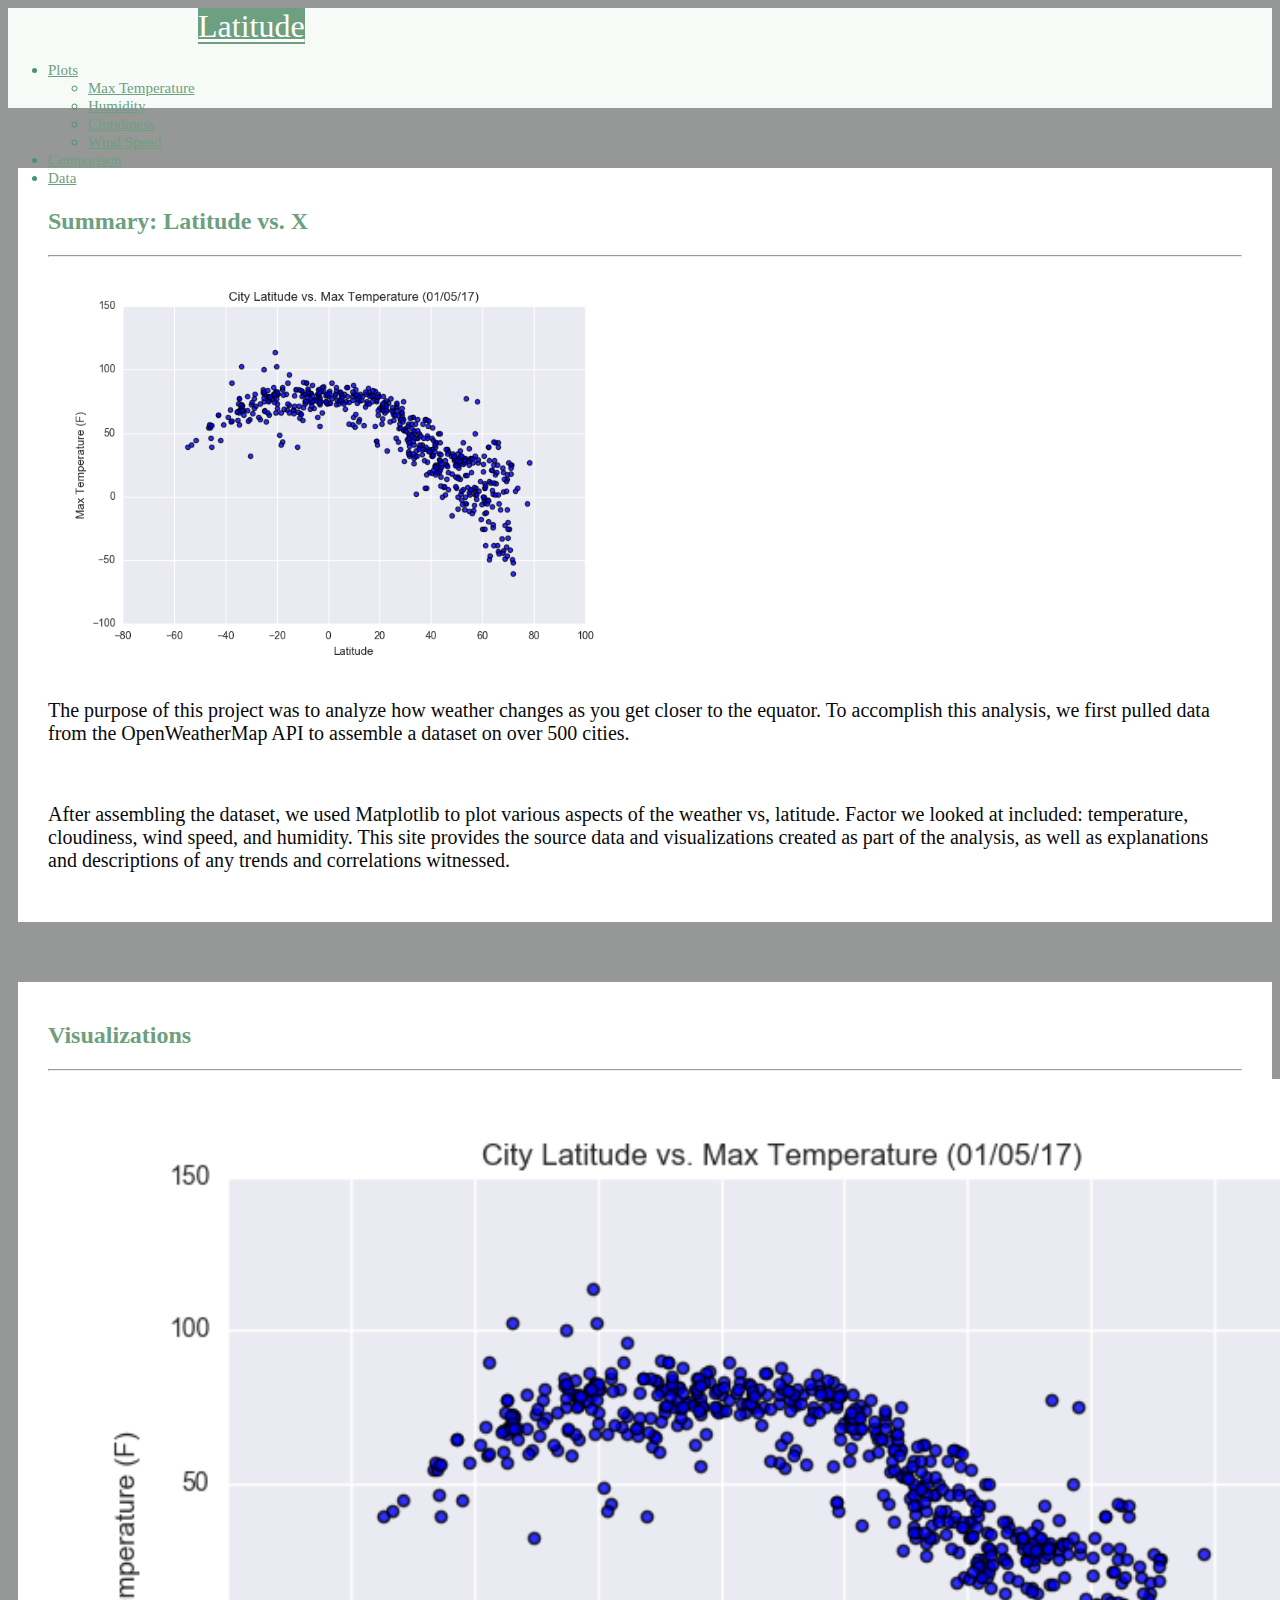
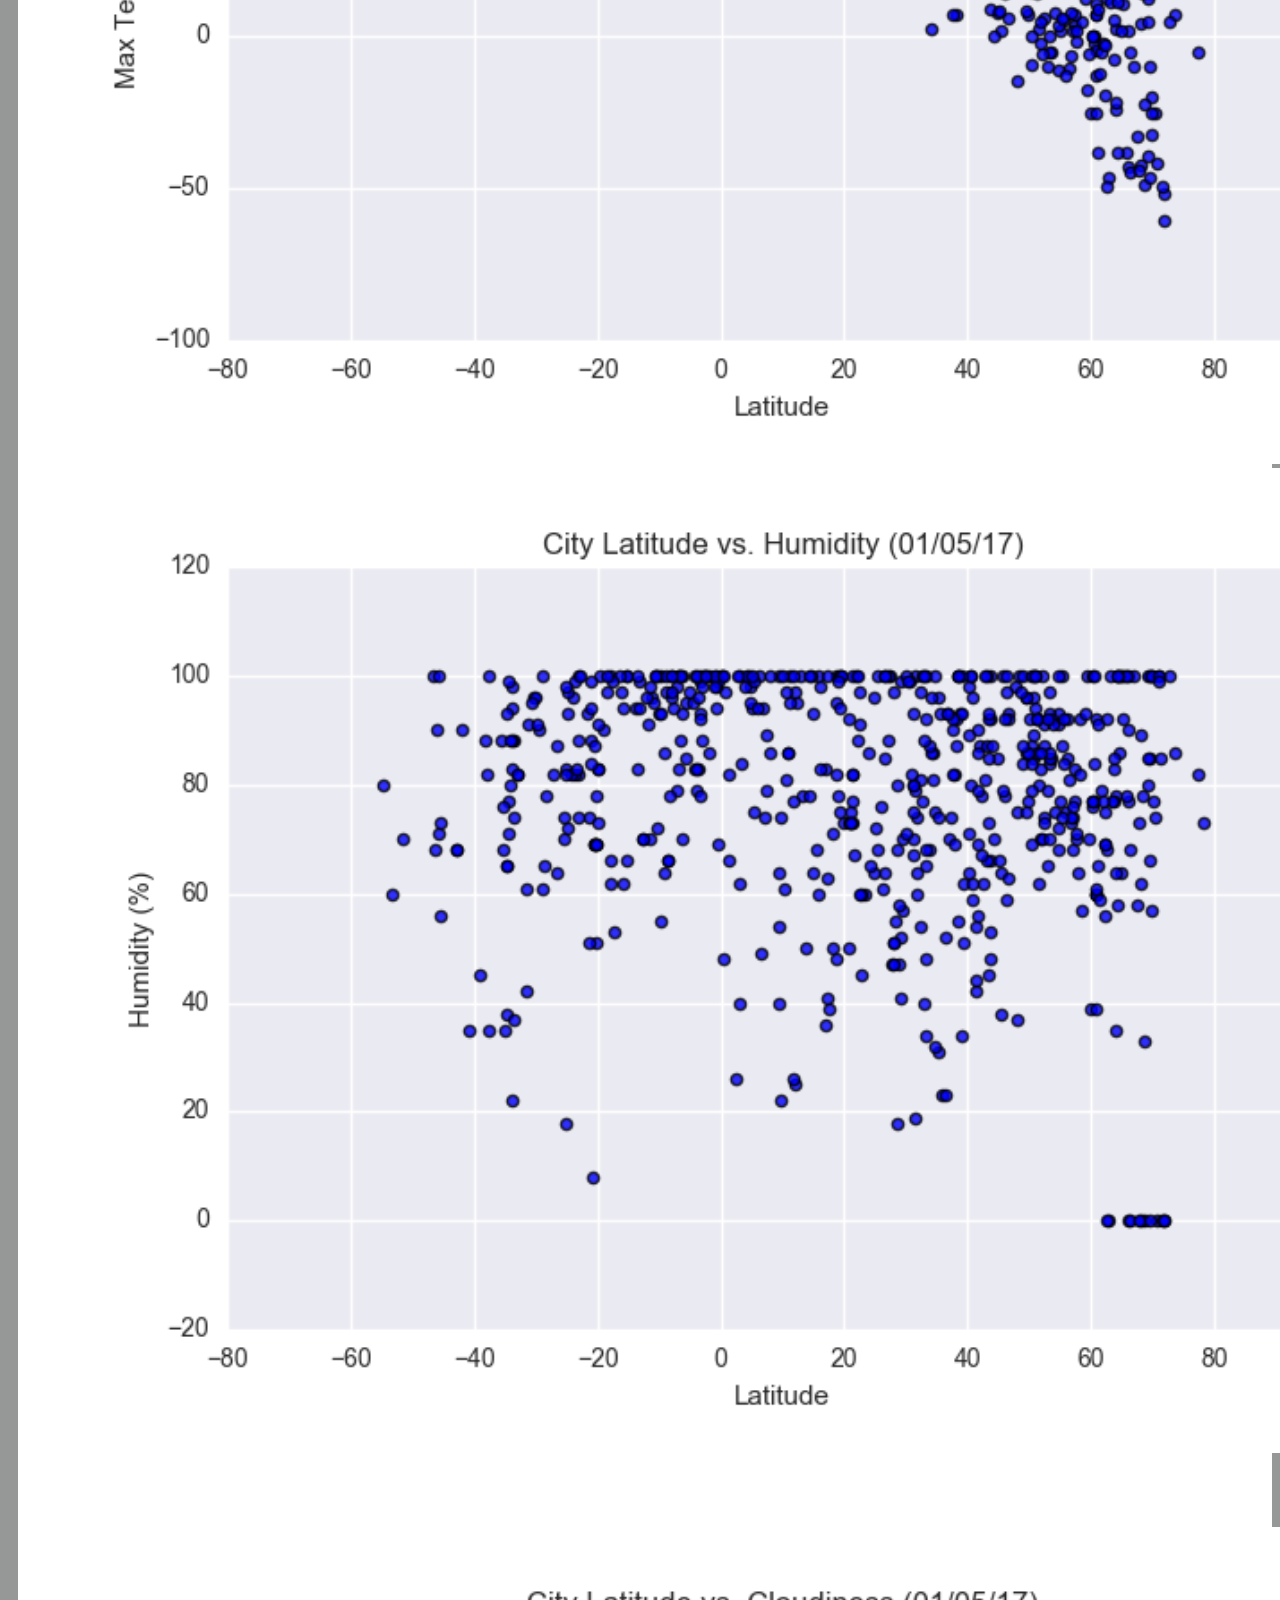
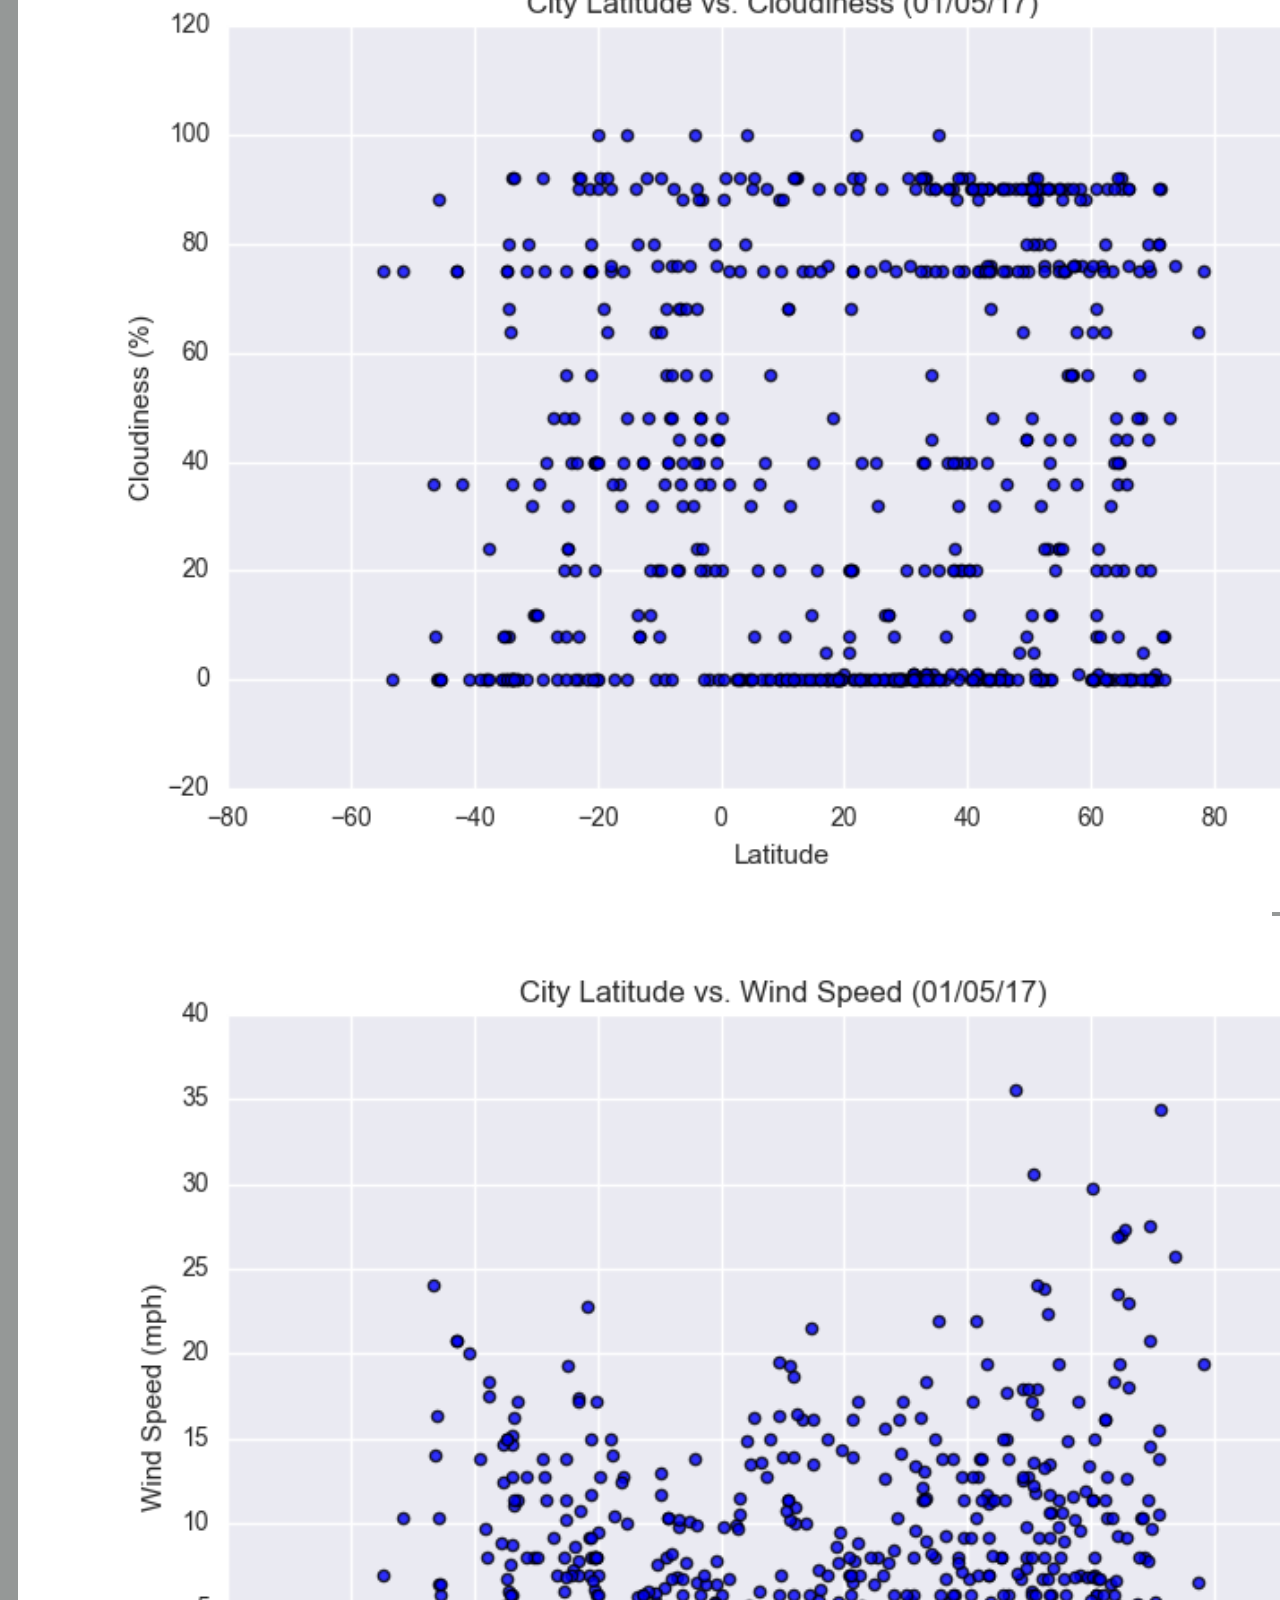
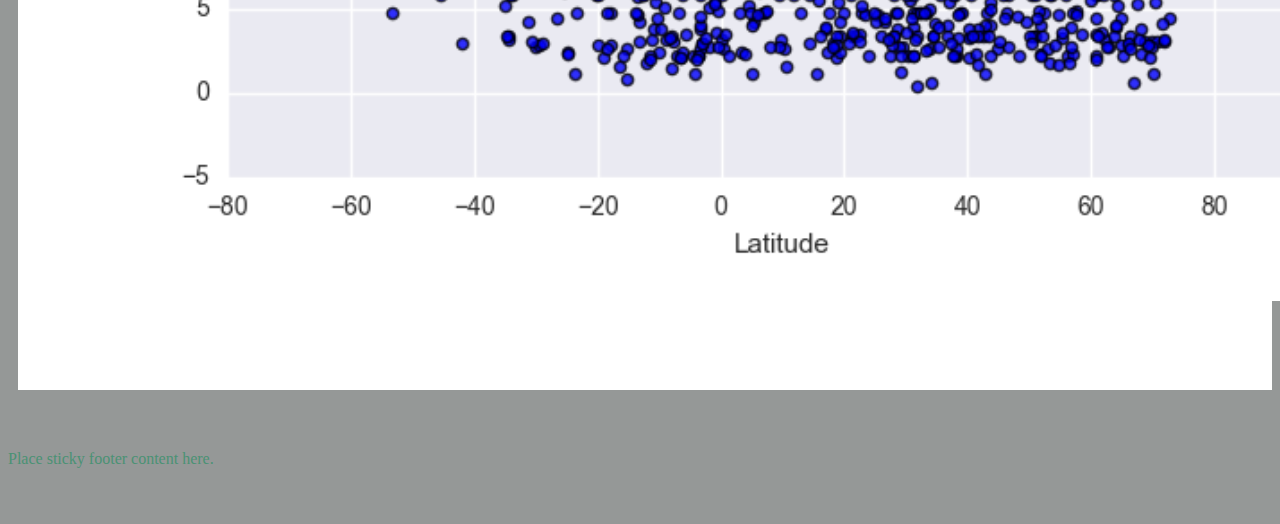
==== index.html @ 535ccab8 "second commit" ====
<!doctype html>
<html lang="en">
  <head>
    <meta charset="UTF-8">
    <title>Weather Changes Dashboard</title>    
    <link href="https://cdn.jsdelivr.net/npm/bootstrap@5.2.0-beta1/dist/css/bootstrap.min.css" rel="stylesheet" integrity="sha384-0evHe/X+R7YkIZDRvuzKMRqM+OrBnVFBL6DOitfPri4tjfHxaWutUpFmBp4vmVor" crossorigin="anonymous">
    <script src="https://code.jquery.com/jquery-3.3.1.slim.min.js" integrity="sha384-q8i/X+965DzO0rT7abK41JStQIAqVgRVzpbzo5smXKp4YfRvH+8abtTE1Pi6jizo" crossorigin="anonymous"></script>
    <script src="https://cdnjs.cloudflare.com/ajax/libs/popper.js/1.14.7/umd/popper.min.js" integrity="sha384-UO2eT0CpHqdSJQ6hJty5KVphtPhzWj9WO1clHTMGa3JDZwrnQq4sF86dIHNDz0W1" crossorigin="anonymous"></script>
    <script src="https://stackpath.bootstrapcdn.com/bootstrap/4.3.1/js/bootstrap.min.js" integrity="sha384-JjSmVgyd0p3pXB1rRibZUAYoIIy6OrQ6VrjIEaFf/nJGzIxFDsf4x0xIM+B07jRM" crossorigin="anonymous"></script>
    <link rel="stylesheet" type="text/css" href="main.css">

  </head>
  <body>

  <div class="navigation">
    <nav class="navbar navbar-expand-lg navbar-light fixed-top bg-light">
        <div class="container-fluid">
          <a class="navbar-brand" style="background-color: rgb(108, 160, 128)" href="index.html">Latitude</a>
          <button class="navbar-toggler collapsed" type="button" data-toggle="collapse" data-target="#navbarTogglerDemo03" aria-controls="navbarTogglerDemo03" aria-expanded="false" aria-label="Toggle navigation">
            <span class="navbar-toggler-icon"></span>
          </button>
          <div class="collapse navbar-collapse" id="navbarNavDropdown">
            <ul class="navbar-nav ms-auto mb-2 mb-md-0">
              <li class="nav-item dropdown">
                <a class="nav-link dropdown-toggle show" href="#" id="dropdown04" data-bs-toggle="dropdown" aria-expanded="true">Plots</a>
                <ul class="dropdown-menu show" aria-labelledby="dropdown04" data-bs-popper="static">
                  <li><a class="dropdown-item" href="./Visualizations/temperature.html">Max Temperature</a></li>
                  <li><a class="dropdown-item" href="./Visualizations/humidity.html">Humidity</a></li>
                  <li><a class="dropdown-item" href="./Visualizations/cloudiness.html">Cloudiness</a></li>
                  <li><a class="dropdown-item" href="./Visualizations/wind_speed.html">Wind Speed</a></li>
                </ul>
              </li>
              <li class="nav-item">
                <a class="nav-link active" href="./Visualizations/comparison.html">Comparison</a>
              </li>
              <li class="nav-item">
                <a class="nav-link active" aria-current="page" href="./Visualizations/data.html">Data</a>
              </li>
            </ul>
          </div>
        </div>
      </nav>
  </div>  

<!--Map information content-->
  <div class="container">
    
    <!-- Left Column -->
    <div class="row mt-5">
        <div class="col-lg-8 col-md-12">
            <div class="box" style="padding-bottom: 30px;">
                <h2>Summary: Latitude vs. X</h2>
                <hr>
                <div class="col-12">
                    <img src="./Assets/images/Fig1.png" class = "visualization rounded float-left" alt = "Lat vs. Temp">
                    <p>The purpose of this project was to analyze how weather changes as you get closer to the equator.
                      To accomplish this analysis, we first pulled data from the OpenWeatherMap API to assemble a dataset on over 500 cities.
                     </p>
                </div>   
                         <br>
                        <p>After assembling the dataset, we used Matplotlib to plot various aspects of the weather vs, latitude. Factor we looked at included: temperature, cloudiness, wind speed, and humidity. 
                          This site provides the source data and visualizations created as part of the analysis, as well as explanations and descriptions of any trends and correlations witnessed.
                        </p>    
            </div>

      </div>
      
      <!-- Right Column -->
      <div class="col-lg-4 col-md-12">
        <div class="box">
            <h2>Visualizations</h2>
            <hr>
            <div class="container">
                <div class="row" style="padding-bottom: 70px;">
                    <div class="col-6">
                        <a href="./Visualizations/temperature.html">
                        <img src="./Assets/images/Fig1.png" alt="Max Temperature Graph">
                        </a>
                    </div>
                    <div class="col-6">
                        <a href="./Visualizations/humidity.html">
                        <img src="./Assets/images/Fig2.png" alt="Humidity Graph">
                        </a>
                    </div>
                </div>
                <div class="row" style="padding-bottom: 70px;">
                    <div class="col-6">
                        <a href="./Visualizations/cloudiness.html">
                        <img src="./Assets/images/Fig3.png" alt="Cloudiness Graph">
                        </a>
                    </div>
                    <div class="col-6">
                        <a href="./Visualizations/wind_speed.html">
                            <img src="./Assets/images/Fig4.png" alt="Wind Speed Graph">
                        </a>
                    </div>
                </div>
            </div>
        </div>
      </div>
    </div>
  </div>


  <!-- FOOTER -->
  <!-- <footer class="container"> -->
    <footer class="footer mt-auto py-3 bg-light">
        <div class="container">
          <span class="text-muted">Place sticky footer content here.</span>
        </div>
      </footer>
    <!-- <p class="float-end"><a href="#">Back to top</a></p>
    <p>&copy; 2017–2022 Company, Inc. &middot; <a href="#">Privacy</a> &middot; <a href="#">Terms</a></p>
  </footer>
</main> -->


<script src="https://cdn.jsdelivr.net/npm/bootstrap@5.2.0-beta1/dist/js/bootstrap.bundle.min.js" integrity="sha384-pprn3073KE6tl6bjs2QrFaJGz5/SUsLqktiwsUTF55Jfv3qYSDhgCecCxMW52nD2" crossorigin="anonymous"></script>

      
  </body>
</html>
---- main.css ----
/* CSS
-------------------------------------------------- */
body {
  background-repeat: 3rem;
  padding-bottom: 3rem;
  color: #4a9274;
  background-color:rgb(149, 152, 151)
}

.navbar {
  background-color: rgb(246, 251, 248);
  margin-bottom: 20px;
  max-height: 100px;
}
/* Since positioning the image, we need to help out the caption */
.navigation .navbar-brand {
  color:rgb(253, 254, 253);
  margin-left: 190px;
  padding: inherit;
  font-size: xx-large;
}

.navbar-toggler {
  padding: 0.25rem 0.75rem;
  font-size: 1.25rem;
  line-height: 1;
  background-color: transparent;
  border: 1px solid transparent;
  border-radius: 0.25rem;
}

img {
  width: 120%;
  height: 120%;
  object-fit: contain;
}

.img1 {
  width: 100%;
  height: 100%;
}

a {
  color: rgb(108, 160, 128);
  font-size: 15px;
}

.visualization {
  width: 50%;
  height: 50%;
  object-fit: contain;
}

.table {
  font-size: 15px;
  border-top-color: rgb(255, 255, 255);
}

h2 {
  color: rgb(108, 160, 128);
  font-weight: bolder;
  padding-top: 10px;
}

p {
  color: rgb(10, 10, 10);
  font-family: 'segoe ui';
  font-size: 20px;
  }

.box {
  margin-top: 60px;
  margin-bottom: 60px;
  margin-left: 10px;
  padding: 10px 30px 15px;
  color:rgb(108, 160, 128);
  background-color: #ffffff;
}
/* .box-1 {
  height: 100%;
  width: 100%;
} */
@media(max-width: 992px) {
  .navbar-expand-lg {
  background-color: #000000;
  }
  .navbar {
    max-height: none;
    padding: inherit;
  }
  .navbar div {
    margin: inherit;
    background-color: rgb(108, 160, 128);
  }
  .navbar-brand {
    padding: 10px;
  }
  button{
    margin-right: 30px;
  }
  button:focus {
    outline: 1px dotted;
    outline: auto 5px;
  }
}
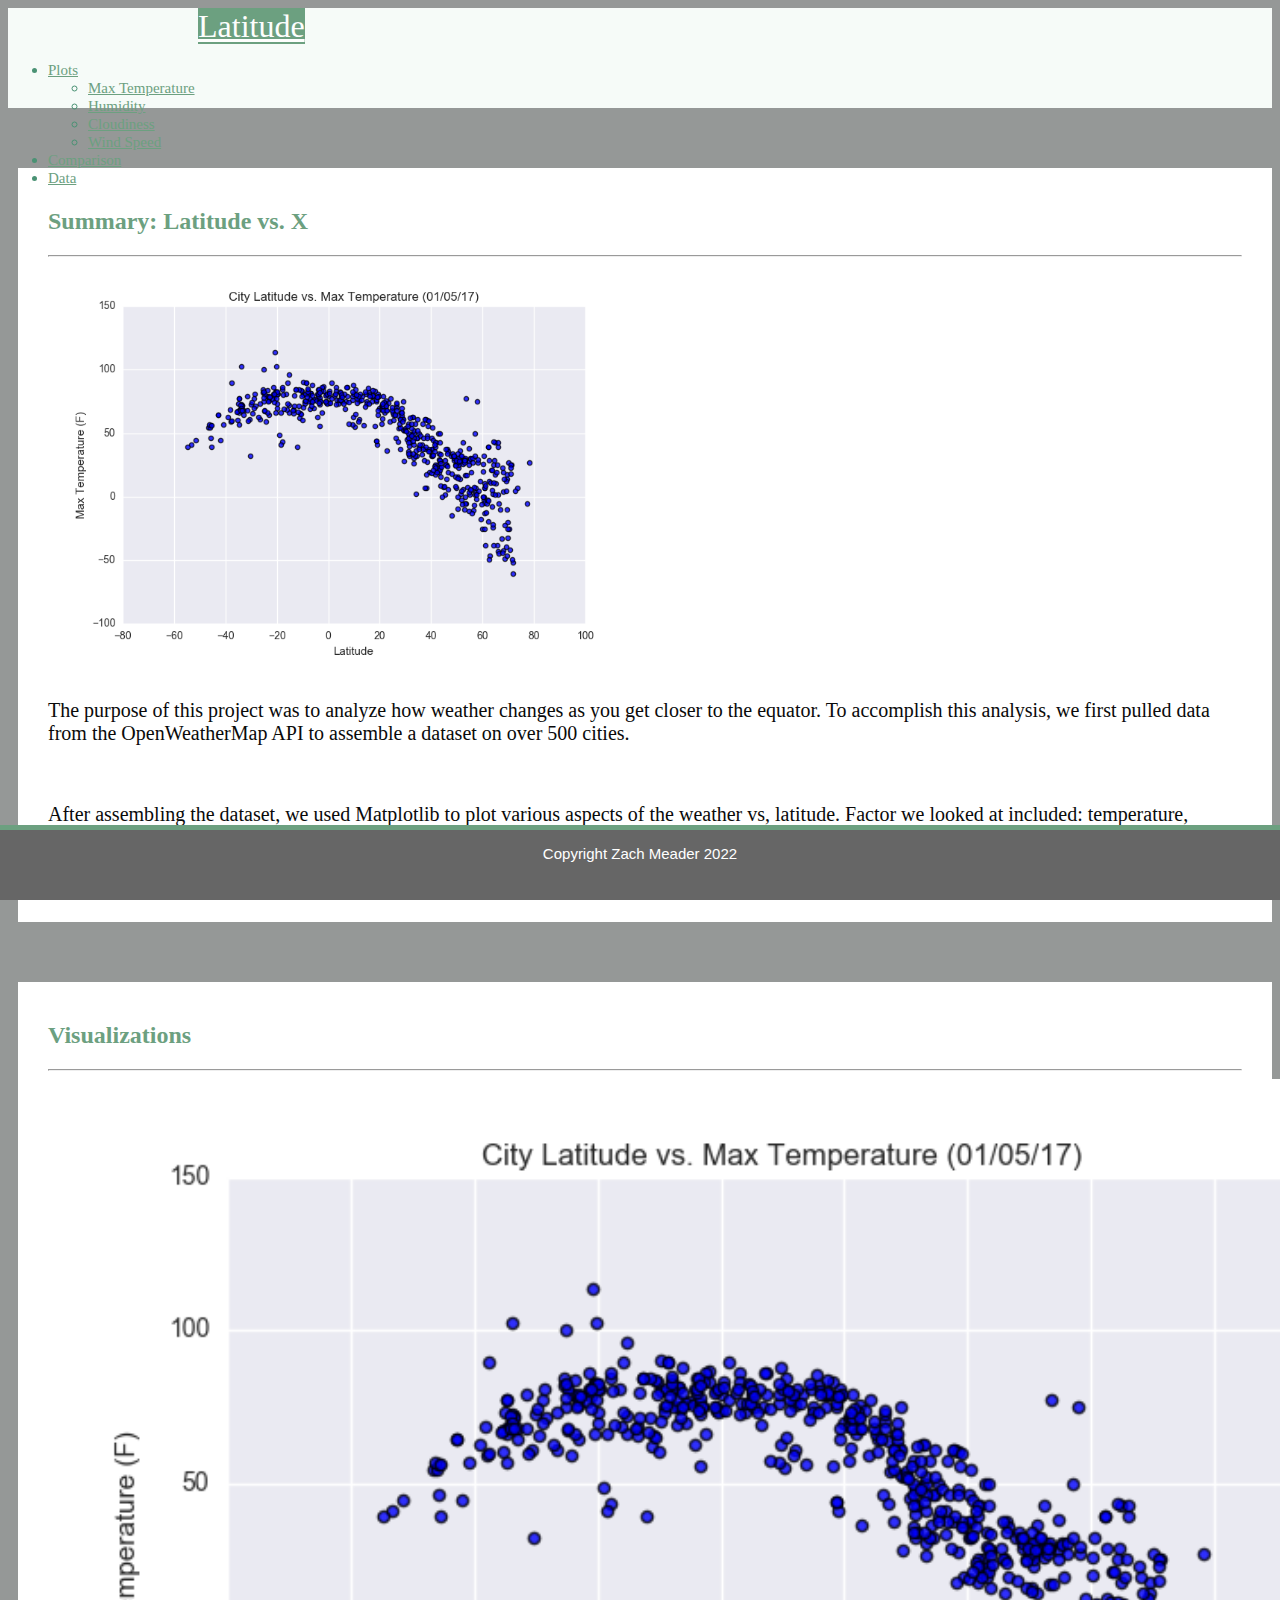
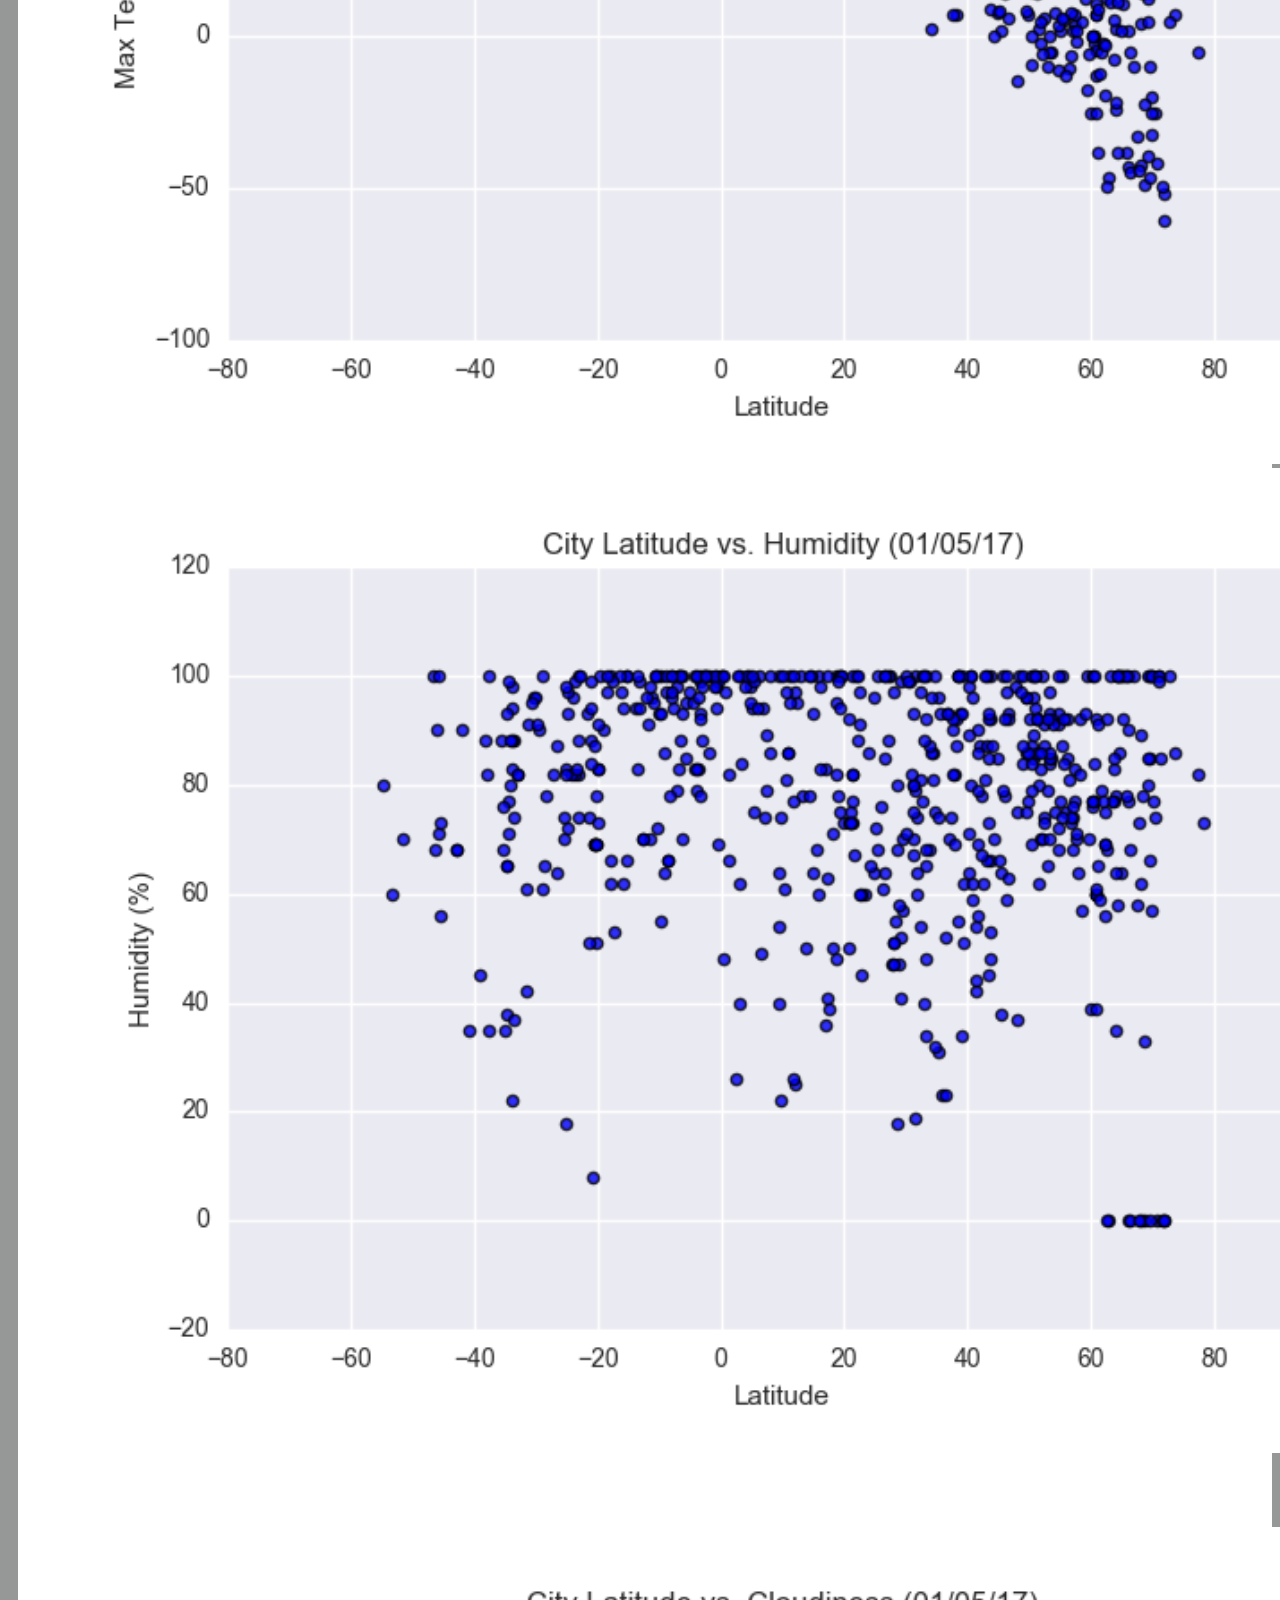
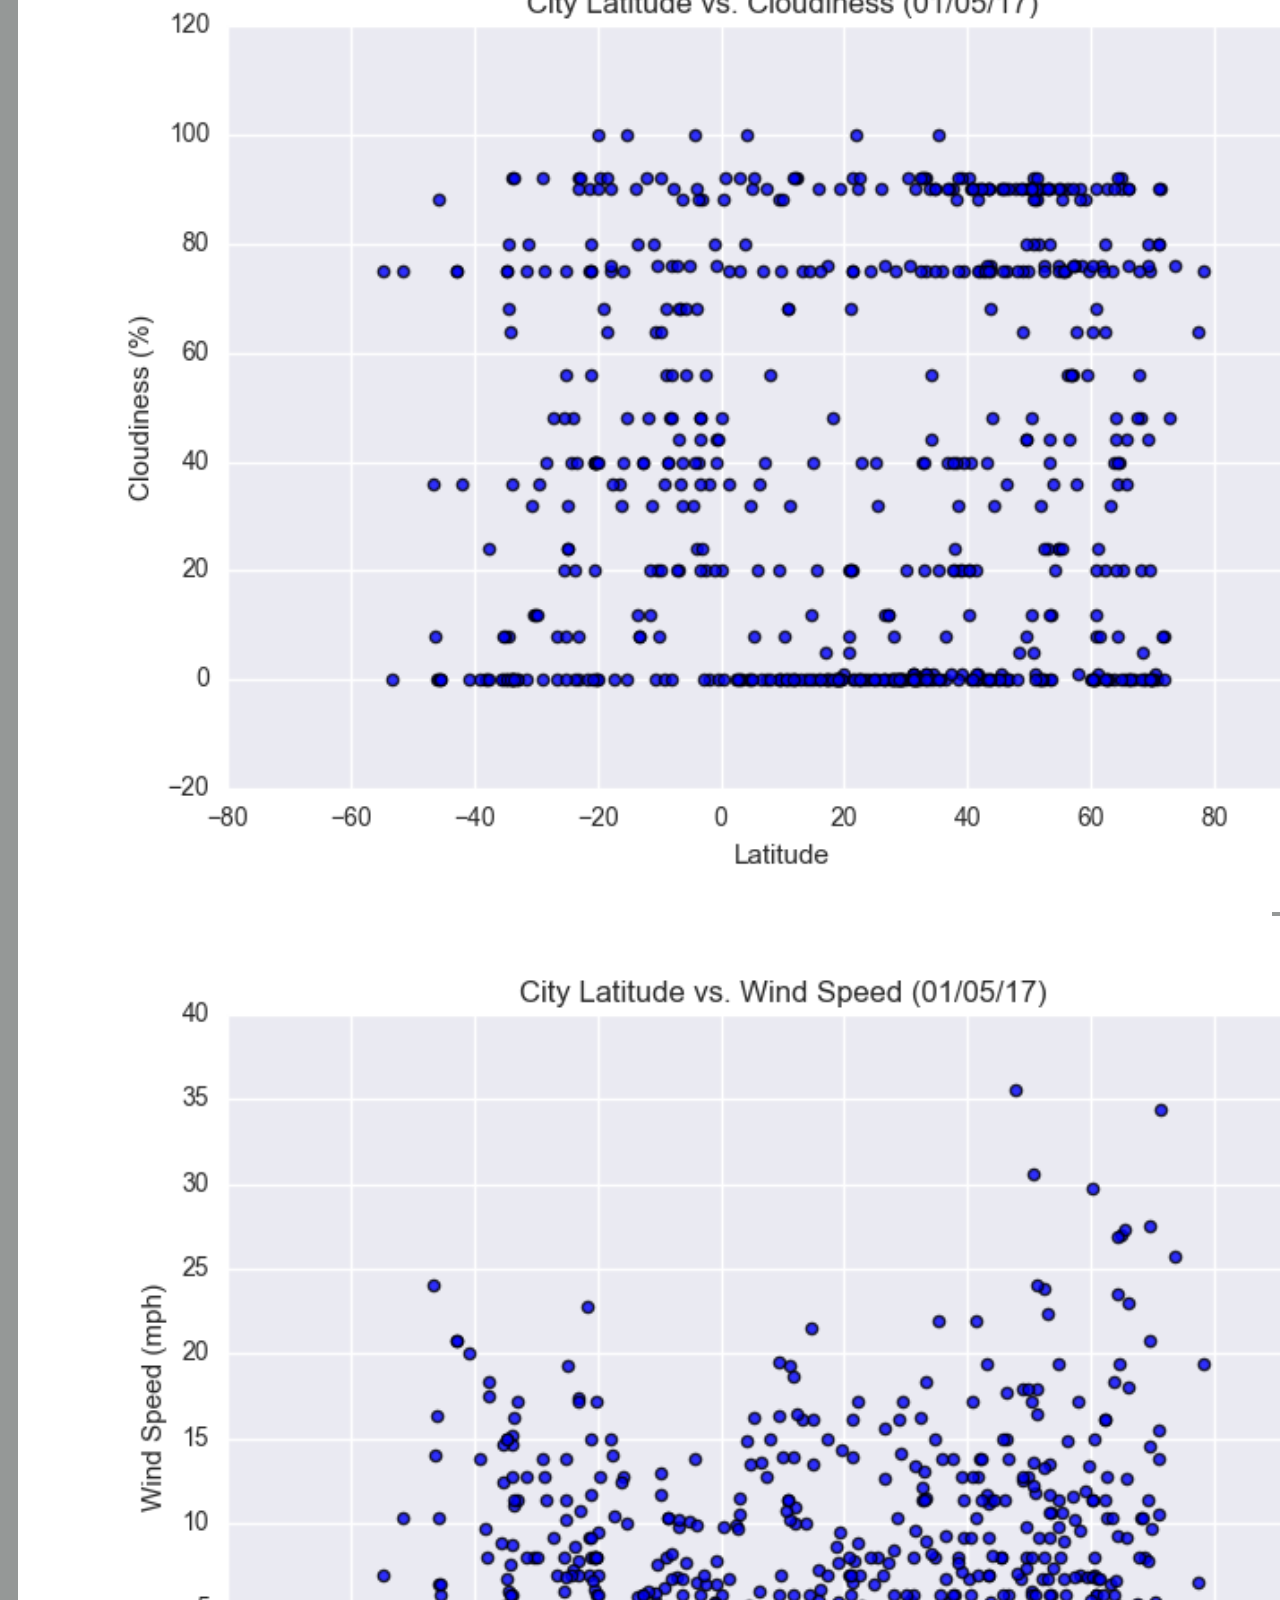
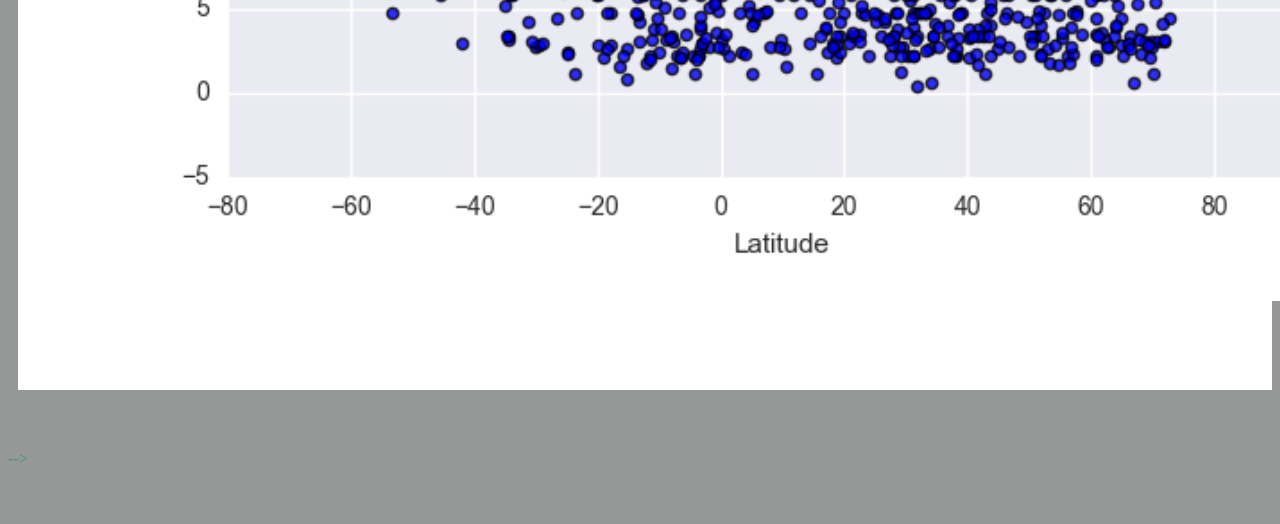
==== commit 4f039fca: "final commit" ====
--- a/index.html
+++ b/index.html
@@ -16,24 +16,24 @@
     <nav class="navbar navbar-expand-lg navbar-light fixed-top bg-light">
         <div class="container-fluid">
           <a class="navbar-brand" style="background-color: rgb(108, 160, 128)" href="index.html">Latitude</a>
-          <button class="navbar-toggler collapsed" type="button" data-toggle="collapse" data-target="#navbarTogglerDemo03" aria-controls="navbarTogglerDemo03" aria-expanded="false" aria-label="Toggle navigation">
+          <button class="navbar-toggler" type="button" data-toggle="collapse" data-target="#navbarTogglerDemo03" aria-controls="navbarTogglerDemo03" aria-expanded="false" aria-label="Toggle navigation">
             <span class="navbar-toggler-icon"></span>
           </button>
-          <div class="collapse navbar-collapse" id="navbarNavDropdown">
-            <ul class="navbar-nav ms-auto mb-2 mb-md-0">
-              <li class="nav-item dropdown">
-                <a class="nav-link dropdown-toggle show" href="#" id="dropdown04" data-bs-toggle="dropdown" aria-expanded="true">Plots</a>
-                <ul class="dropdown-menu show" aria-labelledby="dropdown04" data-bs-popper="static">
-                  <li><a class="dropdown-item" href="./Visualizations/temperature.html">Max Temperature</a></li>
-                  <li><a class="dropdown-item" href="./Visualizations/humidity.html">Humidity</a></li>
-                  <li><a class="dropdown-item" href="./Visualizations/cloudiness.html">Cloudiness</a></li>
-                  <li><a class="dropdown-item" href="./Visualizations/wind_speed.html">Wind Speed</a></li>
-                </ul>
-              </li>
-              <li class="nav-item">
+            <div class="collapse navbar-collapse" id="navbarNavDropdown">
+              <ul class="navbar-nav ms-auto mb-2 mb-md-0">
+                <li class="nav-item dropdown">
+                  <a class="nav-link dropdown-toggle show" href="#" id="dropdown04" data-bs-toggle="dropdown" aria-expanded="true">Plots</a>
+                  <ul class="dropdown-menu show" aria-labelledby="dropdown04" data-bs-popper="static">
+                    <li><a class="dropdown-item" href="./Visualizations/temperature.html">Max Temperature</a></li>
+                    <li><a class="dropdown-item" href="./Visualizations/humidity.html">Humidity</a></li>
+                    <li><a class="dropdown-item" href="./Visualizations/cloudiness.html">Cloudiness</a></li>
+                    <li><a class="dropdown-item" href="./Visualizations/wind_speed.html">Wind Speed</a></li>
+                 </ul>
+                </li>
+                <li class="nav-item">
                 <a class="nav-link active" href="./Visualizations/comparison.html">Comparison</a>
-              </li>
-              <li class="nav-item">
+                </li>
+                <li class="nav-item">
                 <a class="nav-link active" aria-current="page" href="./Visualizations/data.html">Data</a>
               </li>
             </ul>
@@ -56,7 +56,7 @@
                     <p>The purpose of this project was to analyze how weather changes as you get closer to the equator.
                       To accomplish this analysis, we first pulled data from the OpenWeatherMap API to assemble a dataset on over 500 cities.
                      </p>
-                </div>   
+                  </div>   
                          <br>
                         <p>After assembling the dataset, we used Matplotlib to plot various aspects of the weather vs, latitude. Factor we looked at included: temperature, cloudiness, wind speed, and humidity. 
                           This site provides the source data and visualizations created as part of the analysis, as well as explanations and descriptions of any trends and correlations witnessed.
@@ -64,7 +64,7 @@
             </div>
 
       </div>
-      
+        
       <!-- Right Column -->
       <div class="col-lg-4 col-md-12">
         <div class="box">
@@ -101,17 +101,13 @@
     </div>
   </div>
 
-
   <!-- FOOTER -->
   <!-- <footer class="container"> -->
     <footer class="footer mt-auto py-3 bg-light">
         <div class="container">
-          <span class="text-muted">Place sticky footer content here.</span>
+          <span class="text-muted">Copyright Zach Meader 2022</span>
         </div>
       </footer>
-    <!-- <p class="float-end"><a href="#">Back to top</a></p>
-    <p>&copy; 2017–2022 Company, Inc. &middot; <a href="#">Privacy</a> &middot; <a href="#">Terms</a></p>
-  </footer>
 </main> -->
 
 
--- a/main.css
+++ b/main.css
@@ -12,7 +12,7 @@
   margin-bottom: 20px;
   max-height: 100px;
 }
-/* Since positioning the image, we need to help out the caption */
+
 .navigation .navbar-brand {
   color:rgb(253, 254, 253);
   margin-left: 190px;
@@ -28,6 +28,7 @@
   border: 1px solid transparent;
   border-radius: 0.25rem;
 }
+
 
 img {
   width: 120%;
@@ -76,10 +77,25 @@
   color:rgb(108, 160, 128);
   background-color: #ffffff;
 }
-/* .box-1 {
-  height: 100%;
+
+footer {
+  background-color: #666666;
+  border-top-style: solid;
+  border-top-width: 5px;
+  border-top-color: rgb(108, 160, 128);
+  color: white;
+  min-height: 55px;
+  font-family: Arial, Tahoma, sans-serif;
+  font-size: 15px;
+  text-align: center;
+  position: fixed;
+  left: 0;
+  bottom: 0;
   width: 100%;
-} */
+  padding-top: 15px;
+  }
+
+
 @media(max-width: 992px) {
   .navbar-expand-lg {
   background-color: #000000;
